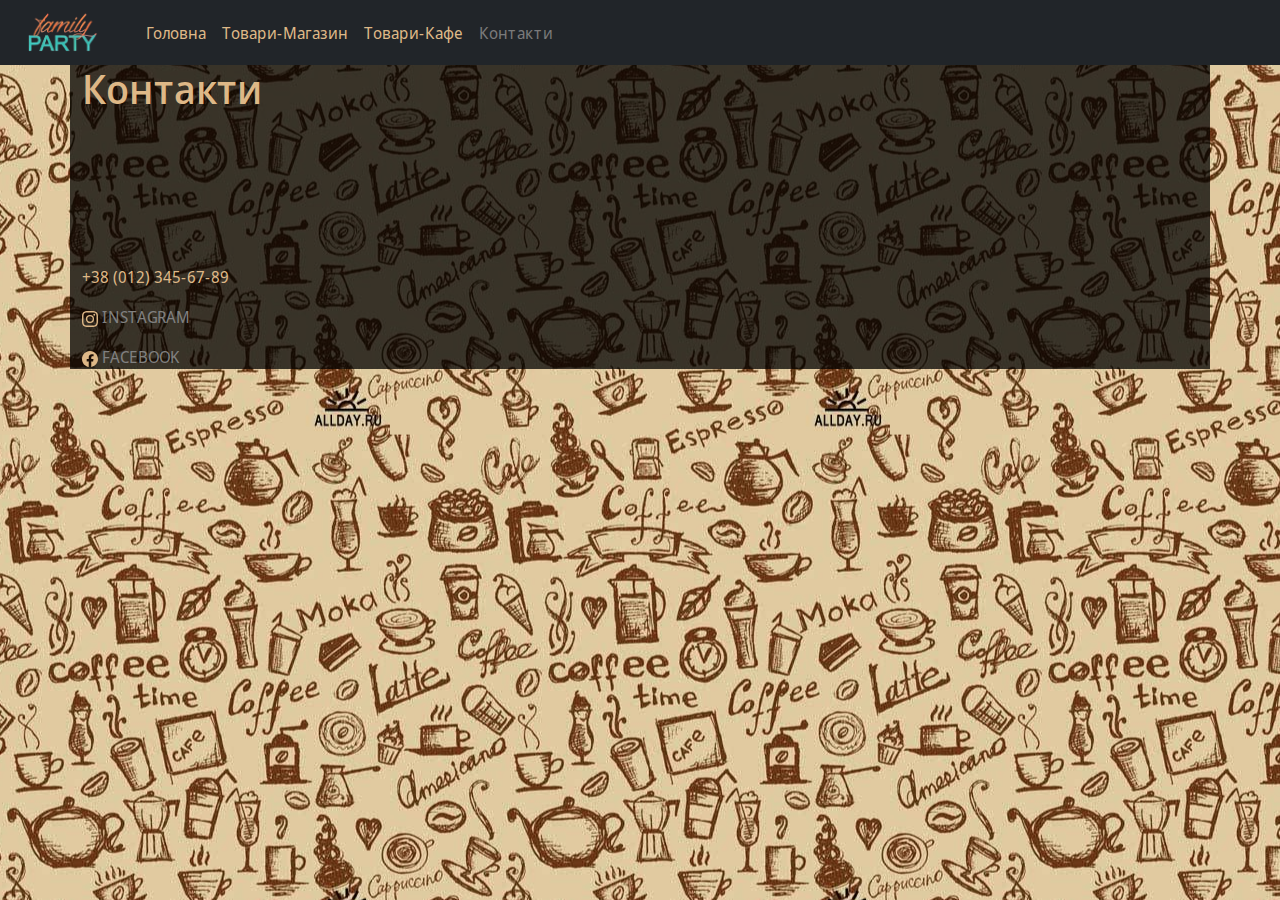
==== kontact.html @ 5bb0d2bf "Add files via upload" ====
<!DOCTYPE html>
<html lang="en">

<head>
  <meta charset="UTF-8">
  <meta name="viewport" content="width=device-width, initial-scale=1.0">
  <link rel="stylesheet" href="css/bootstrap.rtl.min.css">
  <link rel="stylesheet" href="source/ctyles/mycss.css">
  <link rel="apple-touch-icon" sizes="192x192" href="source/files/logo (1).jpg">
  <link rel="icon" type="image/png" sizes="32x32" href="source/files/logo (1).jpg">
  <link rel="icon" type="image/png" sizes="16x16" href="source/files/logo (1).jpg">
  <link rel="manifest" href="source/files/logo (1).jpg">
  <title>FamilyParty</title>
</head>

<body>
  <header>
    <style>
      body {
        background-image: url('source/files/background.jpg');
        background-position: center;
      }
    </style>
    <nav class="navbar navbar-expand-lg bg-dark">
      <div class="container-fluid">
        <a class="navbar-brand" href="index.html"><img src="source/files/logo-no-fon.png"></a>
        <button class="navbar-toggler" type="button" data-bs-toggle="collapse" data-bs-target="#navbarNav"
          aria-controls="navbarNav" aria-expanded="false" aria-label="Toggle navigation">
          <span class="navbar-toggler-icon"></span>
        </button>
        <div class="collapse navbar-collapse" id="navbarNav">
          <ul class="navbar-nav">
            <li class="nav-item">
              <a class="nav-link" aria-current="page" href="index.html">Головна</a>
            </li>
            <li class="nav-item">
              <a class="nav-link" href="pricing.html">Товари-Магазин</a>
            </li>
            <li class="nav-item">
              <a class="nav-link" href="pricing-koffe.html">Товари-Кафе</a>
            </li>
            <li class="nav-item">
              <a class="nav-link active" aria-current="page" href="kontact.html">Контакти</a>
            </li>
          </ul>
        </div>
      </div>
    </nav>
  </header>

  <section>

    <div class="container-fluid">
      <div class="container">
        <div class="row">
          <div class="col kontact1">
            <h1>Контакти</h1>
            <br>
            <br>
            <br>
            <br>
            <br>
            <br>
            <p>+38 (012) 345-67-89</p>
            <svg xmlns="http://www.w3.org/2000/svg" width="16" height="16" fill="currentColor" class="bi bi-instagram"
              viewBox="0 0 16 16">
              <path
                d="M8 0C5.829 0 5.556.01 4.703.048 3.85.088 3.269.222 2.76.42a3.9 3.9 0 0 0-1.417.923A3.9 3.9 0 0 0 .42 2.76C.222 3.268.087 3.85.048 4.7.01 5.555 0 5.827 0 8.001c0 2.172.01 2.444.048 3.297.04.852.174 1.433.372 1.942.205.526.478.972.923 1.417.444.445.89.719 1.416.923.51.198 1.09.333 1.942.372C5.555 15.99 5.827 16 8 16s2.444-.01 3.298-.048c.851-.04 1.434-.174 1.943-.372a3.9 3.9 0 0 0 1.416-.923c.445-.445.718-.891.923-1.417.197-.509.332-1.09.372-1.942C15.99 10.445 16 10.173 16 8s-.01-2.445-.048-3.299c-.04-.851-.175-1.433-.372-1.941a3.9 3.9 0 0 0-.923-1.417A3.9 3.9 0 0 0 13.24.42c-.51-.198-1.092-.333-1.943-.372C10.443.01 10.172 0 7.998 0zm-.717 1.442h.718c2.136 0 2.389.007 3.232.046.78.035 1.204.166 1.486.275.373.145.64.319.92.599s.453.546.598.92c.11.281.24.705.275 1.485.039.843.047 1.096.047 3.231s-.008 2.389-.047 3.232c-.035.78-.166 1.203-.275 1.485a2.5 2.5 0 0 1-.599.919c-.28.28-.546.453-.92.598-.28.11-.704.24-1.485.276-.843.038-1.096.047-3.232.047s-2.39-.009-3.233-.047c-.78-.036-1.203-.166-1.485-.276a2.5 2.5 0 0 1-.92-.598 2.5 2.5 0 0 1-.6-.92c-.109-.281-.24-.705-.275-1.485-.038-.843-.046-1.096-.046-3.233s.008-2.388.046-3.231c.036-.78.166-1.204.276-1.486.145-.373.319-.64.599-.92s.546-.453.92-.598c.282-.11.705-.24 1.485-.276.738-.034 1.024-.044 2.515-.045zm4.988 1.328a.96.96 0 1 0 0 1.92.96.96 0 0 0 0-1.92m-4.27 1.122a4.109 4.109 0 1 0 0 8.217 4.109 4.109 0 0 0 0-8.217m0 1.441a2.667 2.667 0 1 1 0 5.334 2.667 2.667 0 0 1 0-5.334" />
            </svg>
            <a href="https://www.instagram.com/familyparty2024/" icon-link="">INSTAGRAM</a></p>
            <svg xmlns="http://www.w3.org/2000/svg" width="16" height="16" fill="currentColor" class="bi bi-facebook" viewBox="0 0 16 16">
              <path d="M16 8.049c0-4.446-3.582-8.05-8-8.05C3.58 0-.002 3.603-.002 8.05c0 4.017 2.926 7.347 6.75 7.951v-5.625h-2.03V8.05H6.75V6.275c0-2.017 1.195-3.131 3.022-3.131.876 0 1.791.157 1.791.157v1.98h-1.009c-.993 0-1.303.621-1.303 1.258v1.51h2.218l-.354 2.326H9.25V16c3.824-.604 6.75-3.934 6.75-7.951"/>
            </svg>
            <a href="">FACEBOOK</a>
          </div>
          <div class="col kontact1">
          </div>
        </div>
      </div>

  </section>

  <footer>

  </footer>


  <script src="js/bootstrap.bundle.js"></script>
</body>

</html>
---- source/ctyles/mycss.css ----
@import url('https://fonts.googleapis.com/css?family=Noto Sans Display&display=swap');

@keyframes myAnim {
	0% {
		opacity: 0;
		transform: translateY(-250px);
	}

	100% {
		opacity: 1;
		transform: translateY(0);
	}
}

body {
    font-family: Noto Sans Display, serif;
}

.nav-link {
    color: burlywood;
}

.navbar-nav .nav-link.active {
    color: rgb(122, 122, 122);
}

.navbar-brand img {
    width: 70px;
}

.navbar-toggler {
    background-color: rgb(122, 122, 122);
}

.card {
    box-shadow: -12px 12px 62px 7px #000000;
    background: rgba(0, 0, 0, 0.8);
    color: burlywood;
}

.kontact1 {
    background-color: rgb(0, 0, 0, 0.75);
    color: burlywood;
}

.imgg {
    height: 500px;
    opacity: 0.8;
}

.animation {
    animation: myAnim 1s ease 0s 1 normal forwards;
}


.sidebar {
    color: burlywood;
    background: rgba(0, 0, 0, 0.8);
}

.btn-primary {
    --bs-btn-color: #fff;
    --bs-btn-bg: burlywood;
    --bs-btn-border-color: burlywood;
    --bs-btn-hover-color: #fff;
    --bs-btn-hover-bg: burlywood;
    --bs-btn-hover-border-color: burlywood;
    --bs-btn-focus-shadow-rgb: 49, 132, 253;
    --bs-btn-active-color: #fff;
    --bs-btn-active-bg: burlywood;
    --bs-btn-active-border-color: burlywood;
    --bs-btn-active-shadow: inset 0 3px 5px rgba(0, 0, 0, 0.125);
    --bs-btn-disabled-color: #fff;
    --bs-btn-disabled-bg: burlywood;
    --bs-btn-disabled-border-color: burlywood;
}

/* Ссылка в обычном состоянии */
a {
    color: gray;
    /* синий цвет */
    text-decoration: none;
    /* Убирает подчеркивание */
}

/* Ссылка при наведении курсора */
a:hover {
    color: #FF6347;
    /* изменяет цвет на томатный */
    text-decoration: underline;
    /* добавляет подчеркивание при наведении */
}

/* Ссылка в активном состоянии (когда на нее нажали) */
a:active {
    color: #FF4500;
    /* оранжевый цвет при нажатии */
}

.bg-secondary {
    --bs-bg-opacity: 1;
    background-color: rgba(var(--bs-secondary-rgb), var(--bs-green)) !important;
}
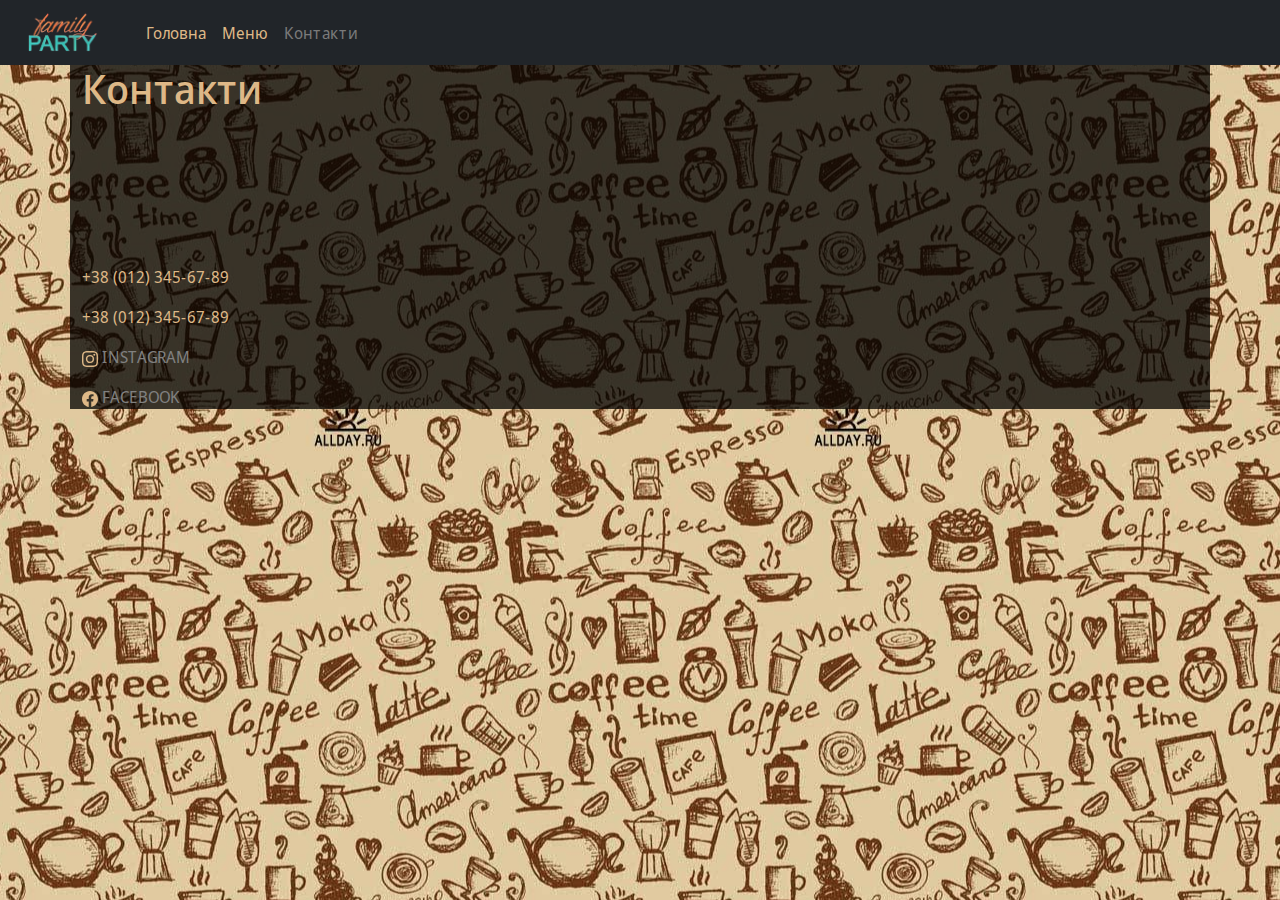
==== commit df697a79: "Add files via upload" ====
--- a/kontact.html
+++ b/kontact.html
@@ -34,10 +34,7 @@
               <a class="nav-link" aria-current="page" href="index.html">Головна</a>
             </li>
             <li class="nav-item">
-              <a class="nav-link" href="pricing.html">Товари-Магазин</a>
-            </li>
-            <li class="nav-item">
-              <a class="nav-link" href="pricing-koffe.html">Товари-Кафе</a>
+              <a class="nav-link" href="pricing.html">Меню</a>
             </li>
             <li class="nav-item">
               <a class="nav-link active" aria-current="page" href="kontact.html">Контакти</a>
@@ -49,34 +46,43 @@
   </header>
 
   <section>
+    <div class="animation">
 
-    <div class="container-fluid">
-      <div class="container">
-        <div class="row">
-          <div class="col kontact1">
-            <h1>Контакти</h1>
-            <br>
-            <br>
-            <br>
-            <br>
-            <br>
-            <br>
-            <p>+38 (012) 345-67-89</p>
-            <svg xmlns="http://www.w3.org/2000/svg" width="16" height="16" fill="currentColor" class="bi bi-instagram"
-              viewBox="0 0 16 16">
-              <path
-                d="M8 0C5.829 0 5.556.01 4.703.048 3.85.088 3.269.222 2.76.42a3.9 3.9 0 0 0-1.417.923A3.9 3.9 0 0 0 .42 2.76C.222 3.268.087 3.85.048 4.7.01 5.555 0 5.827 0 8.001c0 2.172.01 2.444.048 3.297.04.852.174 1.433.372 1.942.205.526.478.972.923 1.417.444.445.89.719 1.416.923.51.198 1.09.333 1.942.372C5.555 15.99 5.827 16 8 16s2.444-.01 3.298-.048c.851-.04 1.434-.174 1.943-.372a3.9 3.9 0 0 0 1.416-.923c.445-.445.718-.891.923-1.417.197-.509.332-1.09.372-1.942C15.99 10.445 16 10.173 16 8s-.01-2.445-.048-3.299c-.04-.851-.175-1.433-.372-1.941a3.9 3.9 0 0 0-.923-1.417A3.9 3.9 0 0 0 13.24.42c-.51-.198-1.092-.333-1.943-.372C10.443.01 10.172 0 7.998 0zm-.717 1.442h.718c2.136 0 2.389.007 3.232.046.78.035 1.204.166 1.486.275.373.145.64.319.92.599s.453.546.598.92c.11.281.24.705.275 1.485.039.843.047 1.096.047 3.231s-.008 2.389-.047 3.232c-.035.78-.166 1.203-.275 1.485a2.5 2.5 0 0 1-.599.919c-.28.28-.546.453-.92.598-.28.11-.704.24-1.485.276-.843.038-1.096.047-3.232.047s-2.39-.009-3.233-.047c-.78-.036-1.203-.166-1.485-.276a2.5 2.5 0 0 1-.92-.598 2.5 2.5 0 0 1-.6-.92c-.109-.281-.24-.705-.275-1.485-.038-.843-.046-1.096-.046-3.233s.008-2.388.046-3.231c.036-.78.166-1.204.276-1.486.145-.373.319-.64.599-.92s.546-.453.92-.598c.282-.11.705-.24 1.485-.276.738-.034 1.024-.044 2.515-.045zm4.988 1.328a.96.96 0 1 0 0 1.92.96.96 0 0 0 0-1.92m-4.27 1.122a4.109 4.109 0 1 0 0 8.217 4.109 4.109 0 0 0 0-8.217m0 1.441a2.667 2.667 0 1 1 0 5.334 2.667 2.667 0 0 1 0-5.334" />
-            </svg>
-            <a href="https://www.instagram.com/familyparty2024/" icon-link="">INSTAGRAM</a></p>
-            <svg xmlns="http://www.w3.org/2000/svg" width="16" height="16" fill="currentColor" class="bi bi-facebook" viewBox="0 0 16 16">
-              <path d="M16 8.049c0-4.446-3.582-8.05-8-8.05C3.58 0-.002 3.603-.002 8.05c0 4.017 2.926 7.347 6.75 7.951v-5.625h-2.03V8.05H6.75V6.275c0-2.017 1.195-3.131 3.022-3.131.876 0 1.791.157 1.791.157v1.98h-1.009c-.993 0-1.303.621-1.303 1.258v1.51h2.218l-.354 2.326H9.25V16c3.824-.604 6.75-3.934 6.75-7.951"/>
-            </svg>
-            <a href="">FACEBOOK</a>
-          </div>
-          <div class="col kontact1">
+      <div class="container-fluid">
+        <div class="container">
+          <div class="row">
+            <div class="kontact1">
+  
+              <div class="col">
+                <h1>Контакти</h1>
+                <br>
+                <br>
+                <br>
+                <br>
+                <br>
+                <br>
+                <p>+38 (012) 345-67-89</p>
+                <p>+38 (012) 345-67-89</p>
+                <svg xmlns="http://www.w3.org/2000/svg" width="16" height="16" fill="currentColor" class="bi bi-instagram"
+                  viewBox="0 0 16 16">
+                  <path
+                    d="M8 0C5.829 0 5.556.01 4.703.048 3.85.088 3.269.222 2.76.42a3.9 3.9 0 0 0-1.417.923A3.9 3.9 0 0 0 .42 2.76C.222 3.268.087 3.85.048 4.7.01 5.555 0 5.827 0 8.001c0 2.172.01 2.444.048 3.297.04.852.174 1.433.372 1.942.205.526.478.972.923 1.417.444.445.89.719 1.416.923.51.198 1.09.333 1.942.372C5.555 15.99 5.827 16 8 16s2.444-.01 3.298-.048c.851-.04 1.434-.174 1.943-.372a3.9 3.9 0 0 0 1.416-.923c.445-.445.718-.891.923-1.417.197-.509.332-1.09.372-1.942C15.99 10.445 16 10.173 16 8s-.01-2.445-.048-3.299c-.04-.851-.175-1.433-.372-1.941a3.9 3.9 0 0 0-.923-1.417A3.9 3.9 0 0 0 13.24.42c-.51-.198-1.092-.333-1.943-.372C10.443.01 10.172 0 7.998 0zm-.717 1.442h.718c2.136 0 2.389.007 3.232.046.78.035 1.204.166 1.486.275.373.145.64.319.92.599s.453.546.598.92c.11.281.24.705.275 1.485.039.843.047 1.096.047 3.231s-.008 2.389-.047 3.232c-.035.78-.166 1.203-.275 1.485a2.5 2.5 0 0 1-.599.919c-.28.28-.546.453-.92.598-.28.11-.704.24-1.485.276-.843.038-1.096.047-3.232.047s-2.39-.009-3.233-.047c-.78-.036-1.203-.166-1.485-.276a2.5 2.5 0 0 1-.92-.598 2.5 2.5 0 0 1-.6-.92c-.109-.281-.24-.705-.275-1.485-.038-.843-.046-1.096-.046-3.233s.008-2.388.046-3.231c.036-.78.166-1.204.276-1.486.145-.373.319-.64.599-.92s.546-.453.92-.598c.282-.11.705-.24 1.485-.276.738-.034 1.024-.044 2.515-.045zm4.988 1.328a.96.96 0 1 0 0 1.92.96.96 0 0 0 0-1.92m-4.27 1.122a4.109 4.109 0 1 0 0 8.217 4.109 4.109 0 0 0 0-8.217m0 1.441a2.667 2.667 0 1 1 0 5.334 2.667 2.667 0 0 1 0-5.334" />
+                </svg>
+                <a href="https://www.instagram.com/familyparty2024/" icon-link="">INSTAGRAM</a></p>
+                <svg xmlns="http://www.w3.org/2000/svg" width="16" height="16" fill="currentColor" class="bi bi-facebook"
+                  viewBox="0 0 16 16">
+                  <path
+                    d="M16 8.049c0-4.446-3.582-8.05-8-8.05C3.58 0-.002 3.603-.002 8.05c0 4.017 2.926 7.347 6.75 7.951v-5.625h-2.03V8.05H6.75V6.275c0-2.017 1.195-3.131 3.022-3.131.876 0 1.791.157 1.791.157v1.98h-1.009c-.993 0-1.303.621-1.303 1.258v1.51h2.218l-.354 2.326H9.25V16c3.824-.604 6.75-3.934 6.75-7.951" />
+                </svg>
+                <a href="">FACEBOOK</a>
+              </div>
+              <div class="col kontact1">
+              </div>
+            </div>
+            
           </div>
         </div>
-      </div>
+    </div>
 
   </section>
 
--- a/source/ctyles/mycss.css
+++ b/source/ctyles/mycss.css
@@ -36,6 +36,7 @@
     box-shadow: -12px 12px 62px 7px #000000;
     background: rgba(0, 0, 0, 0.8);
     color: burlywood;
+    height: 525px;
 }
 
 .kontact1 {
@@ -43,10 +44,6 @@
     color: burlywood;
 }
 
-.imgg {
-    height: 500px;
-    opacity: 0.8;
-}
 
 .animation {
     animation: myAnim 1s ease 0s 1 normal forwards;
@@ -73,6 +70,10 @@
     --bs-btn-disabled-color: #fff;
     --bs-btn-disabled-bg: burlywood;
     --bs-btn-disabled-border-color: burlywood;
+}
+
+.carousel-inner {
+    max-height: 600px;
 }
 
 /* Ссылка в обычном состоянии */
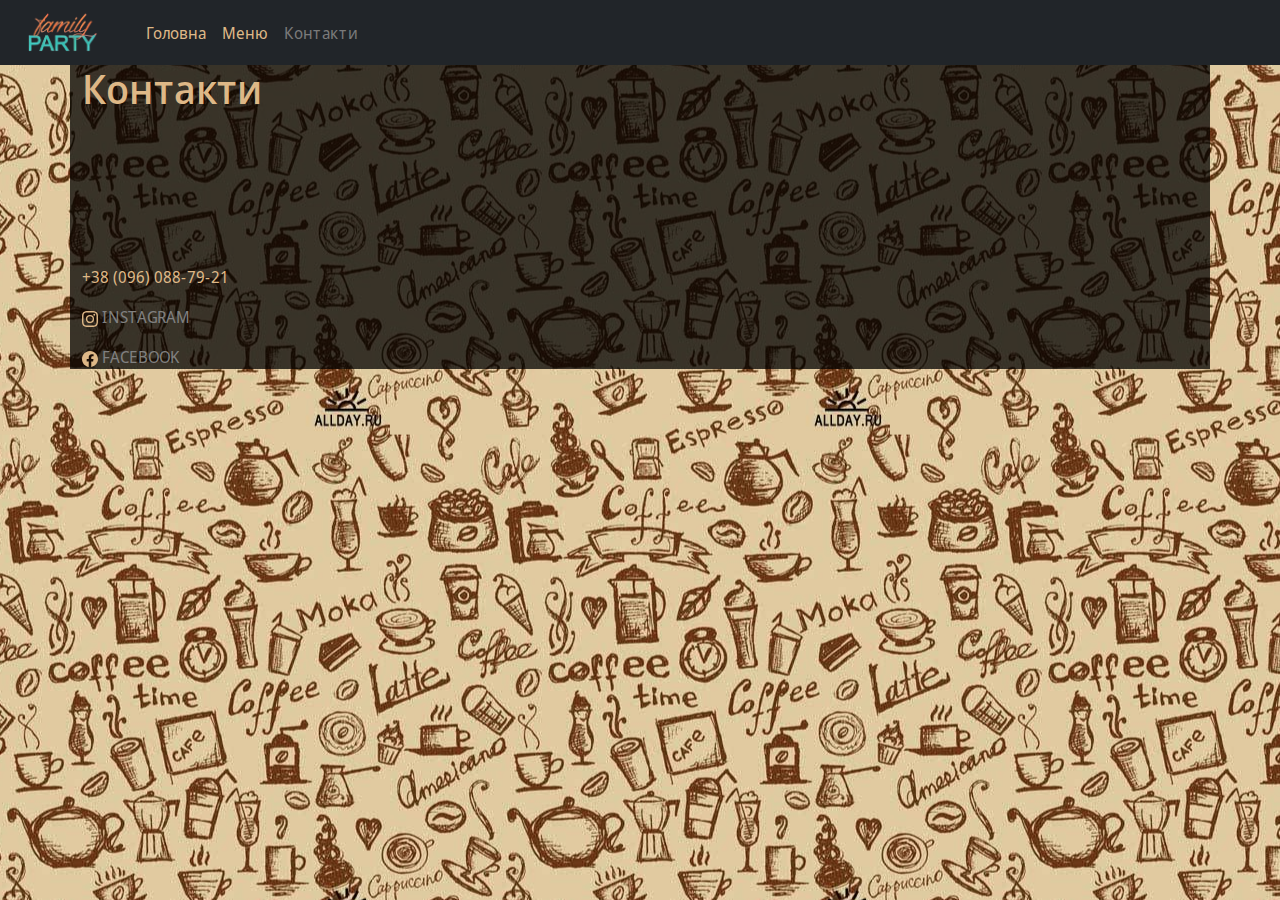
==== commit 74cd7086: "Add files via upload" ====
--- a/kontact.html
+++ b/kontact.html
@@ -61,8 +61,7 @@
                 <br>
                 <br>
                 <br>
-                <p>+38 (012) 345-67-89</p>
-                <p>+38 (012) 345-67-89</p>
+                <p>+38 (096) 088-79-21</p>
                 <svg xmlns="http://www.w3.org/2000/svg" width="16" height="16" fill="currentColor" class="bi bi-instagram"
                   viewBox="0 0 16 16">
                   <path
--- a/source/ctyles/mycss.css
+++ b/source/ctyles/mycss.css
@@ -28,6 +28,7 @@
     width: 70px;
 }
 
+
 .navbar-toggler {
     background-color: rgb(122, 122, 122);
 }
@@ -36,7 +37,7 @@
     box-shadow: -12px 12px 62px 7px #000000;
     background: rgba(0, 0, 0, 0.8);
     color: burlywood;
-    height: 525px;
+    height: 425px;
 }
 
 .kontact1 {
